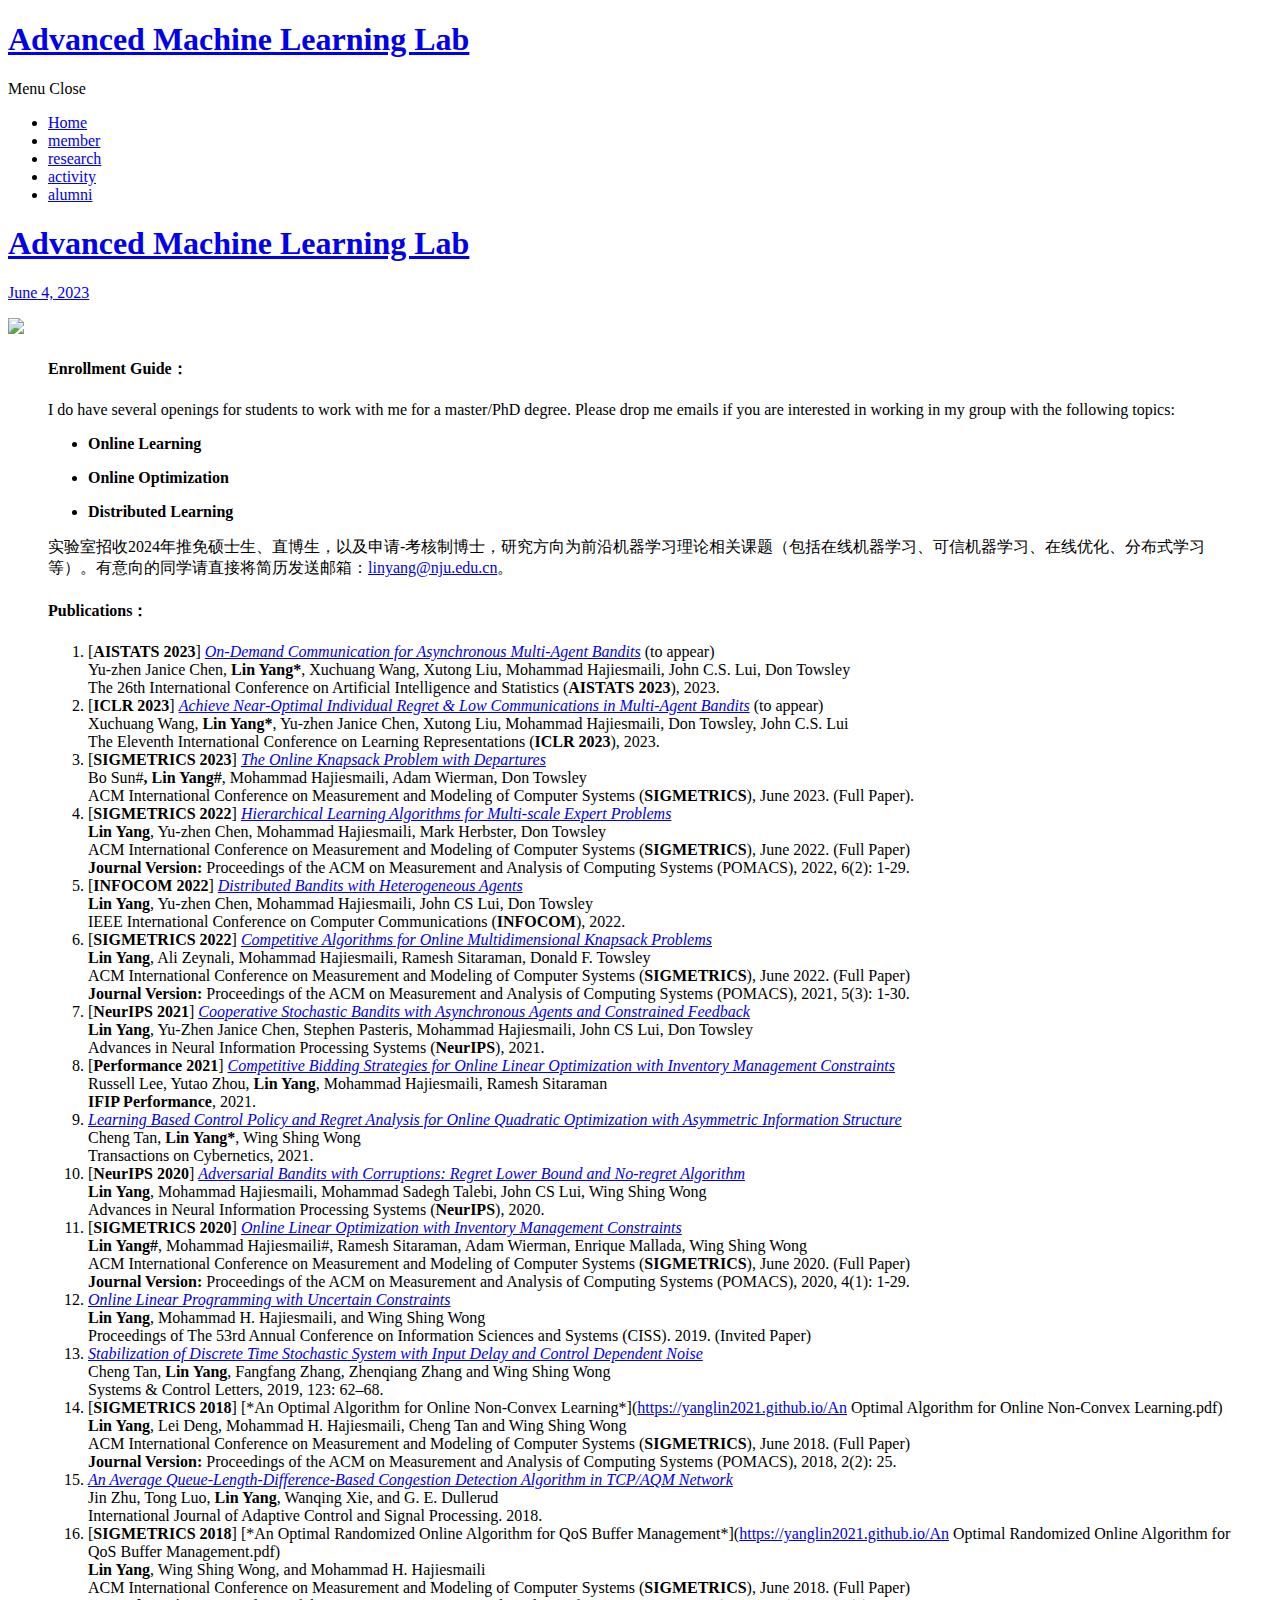
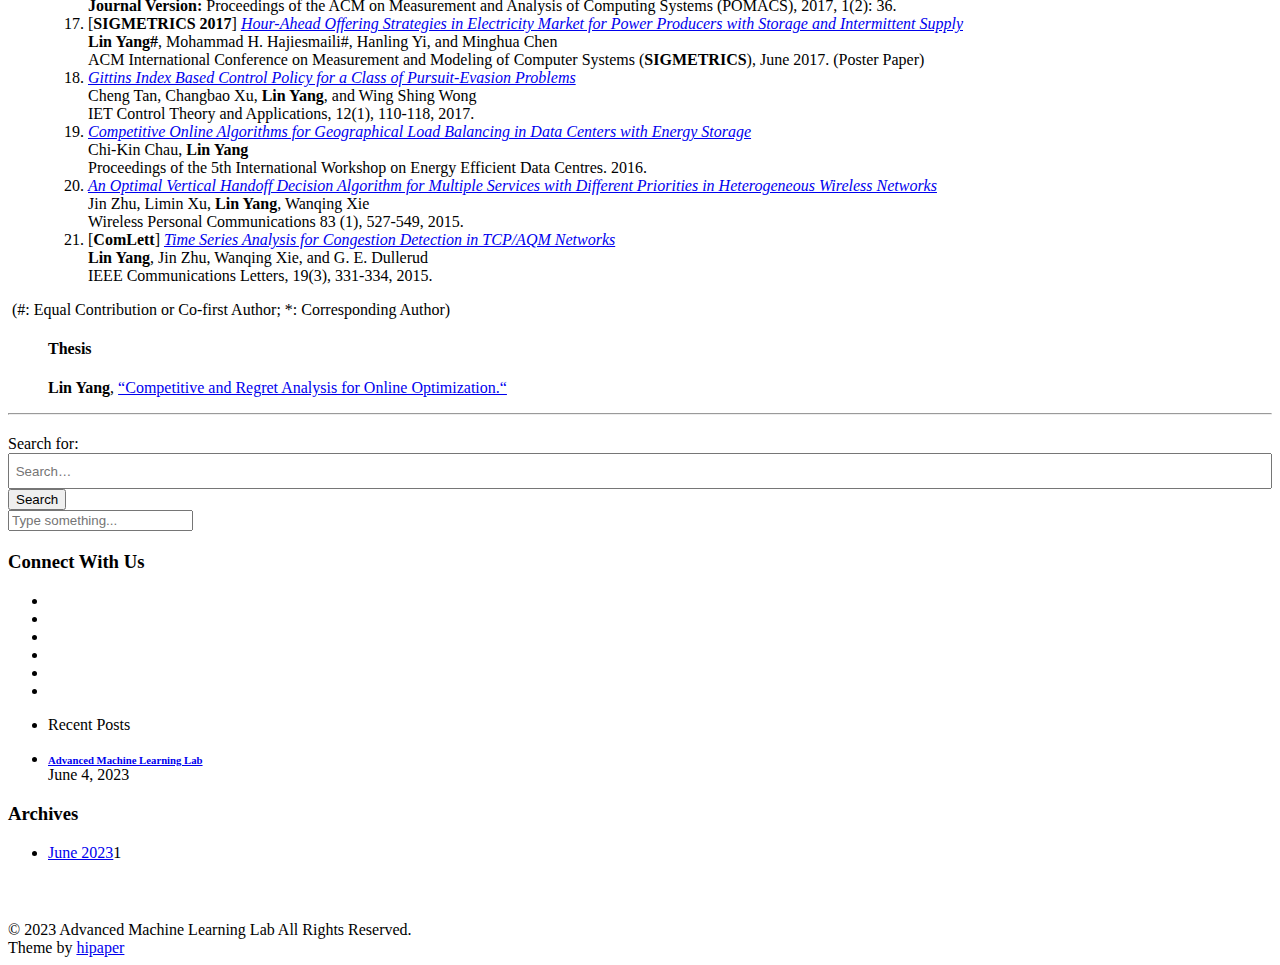
==== index.html @ 1d73099d "Site updated: 2023-06-04 21:35:38" ====
<!DOCTYPE html>
<html>
<head>
  <meta charset="utf-8">
  
  <title>Page 1 | Advanced Machine Learning Lab</title>
  <meta name="viewport" content="width=device-width, initial-scale=1, maximum-scale=1">
  
  
  
  
  <meta property="og:type" content="website">
<meta property="og:title" content="Advanced Machine Learning Lab">
<meta property="og:url" content="http://distributed-learning.github.io/index.html">
<meta property="og:site_name" content="Advanced Machine Learning Lab">
<meta property="og:locale">
<meta property="article:author" content="Lin Yang">
<meta name="twitter:card" content="summary">
  
    <link rel="alternate" href="/atom.xml" title="Advanced Machine Learning Lab" type="application/atom+xml">
  
  <link rel="icon" href="/css/images/favicon.ico">
  
    <link href="//fonts.googleapis.com/css?family=Source+Code+Pro" rel="stylesheet" type="text/css">
  
  <link href="https://fonts.googleapis.com/css?family=Open+Sans|Montserrat:700" rel="stylesheet" type="text/css">
  <link href="https://fonts.googleapis.com/css?family=Roboto:400,300,300italic,400italic" rel="stylesheet" type="text/css">
  <link href="//cdn.bootcss.com/font-awesome/4.6.3/css/font-awesome.min.css" rel="stylesheet">
  <style type="text/css">
    @font-face{font-family:futura-pt;src:url(https://use.typekit.net/af/9749f0/00000000000000000001008f/27/l?subset_id=2&fvd=n5) format("woff2");font-weight:500;font-style:normal;}
    @font-face{font-family:futura-pt;src:url(https://use.typekit.net/af/90cf9f/000000000000000000010091/27/l?subset_id=2&fvd=n7) format("woff2");font-weight:500;font-style:normal;}
    @font-face{font-family:futura-pt;src:url(https://use.typekit.net/af/8a5494/000000000000000000013365/27/l?subset_id=2&fvd=n4) format("woff2");font-weight:lighter;font-style:normal;}
    @font-face{font-family:futura-pt;src:url(https://use.typekit.net/af/d337d8/000000000000000000010095/27/l?subset_id=2&fvd=i4) format("woff2");font-weight:400;font-style:italic;}</style>
    
  <link rel="stylesheet" id="athemes-headings-fonts-css" href="//fonts.googleapis.com/css?family=Yanone+Kaffeesatz%3A200%2C300%2C400%2C700&amp;ver=4.6.1" type="text/css" media="all">

  <link rel="stylesheet" id="athemes-headings-fonts-css" href="//fonts.googleapis.com/css?family=Oswald%3A300%2C400%2C700&amp;ver=4.6.1" type="text/css" media="all">
  
<link rel="stylesheet" href="/css/style.css">


  
<script src="/js/jquery-3.1.1.min.js"></script>


  <!-- Bootstrap core CSS -->
  <link rel="stylesheet" href="/css/bootstrap.css" >
  <link rel="stylesheet" href="/css/fashion.css" >
  <link rel="stylesheet" href="/css/glyphs.css" >

<meta name="generator" content="Hexo 6.3.0"></head>



  <body>


  


<header id="allheader" class="site-header" role="banner" 
   >
  <div class="clearfix container">
      <div class="site-branding">

          <h1 class="site-title">
            
              <a href="/" title="Advanced Machine Learning Lab" rel="home"> Advanced Machine Learning Lab </a>
            
          </h1>
          
          
            
          <nav id="main-navigation" class="main-navigation" role="navigation">
            <a class="nav-open">Menu</a>
            <a class="nav-close">Close</a>

            <div class="clearfix sf-menu">
              <ul id="main-nav" class="menu sf-js-enabled sf-arrows"  style="touch-action: pan-y;">
                    
                      <li class="menu-item menu-item-type-custom menu-item-object-custom menu-item-home menu-item-1663" linktext="/"> <a class="" href="/">Home</a> </li>
                    
                      <li class="menu-item menu-item-type-custom menu-item-object-custom menu-item-home menu-item-1663" linktext="/member"> <a class="" href="/member">member</a> </li>
                    
                      <li class="menu-item menu-item-type-custom menu-item-object-custom menu-item-home menu-item-1663" linktext="/research"> <a class="" href="/research">research</a> </li>
                    
                      <li class="menu-item menu-item-type-custom menu-item-object-custom menu-item-home menu-item-1663" linktext="/activity"> <a class="" href="/activity">activity</a> </li>
                    
                      <li class="menu-item menu-item-type-custom menu-item-object-custom menu-item-home menu-item-1663" linktext="/alumni"> <a class="" href="/alumni">alumni</a> </li>
                    
              </ul>
            </div>
          </nav>

      </div>
  </div>
</header>


  <div id="container">
    <div id="wrap">
            
      <div id="content" class="outer">
        
          <section id="main">
  
    <article id="post-Advanced Machine Learning Lab"  class="article article-type-post" itemscope itemprop="blogPost" >
  <div id="articleInner" class="clearfix post-1016 post type-post status-publish format-standard has-post-thumbnail hentry category-template-2 category-uncategorized tag-codex tag-edge-case tag-featured-image tag-image tag-template">
    
    
      <header class="article-header">
        
  
    <h1 class="thumb" itemprop="name">
      <a class="article-title" href="/2023/06/04/Advanced%20Machine%20Learning%20Lab/">Advanced Machine Learning Lab</a>
    </h1>
  

      </header>
    
    <div class="article-meta">
      
	<a href="/2023/06/04/Advanced%20Machine%20Learning%20Lab/" class="article-date">
	  <time datetime="2023-06-04T12:45:52.000Z" itemprop="datePublished">June 4, 2023</time>
	</a>

       
      
    </div>
    <div class="article-entry" itemprop="articleBody">
      
        <p><img src="https://guodongsanjianke.oss-cn-beijing.aliyuncs.com/pictures2/a03de0cb71e8594adc5d33e628cb9e3.jpg"></p>
<blockquote>
<h4 id="Enrollment-Guide："><a href="#Enrollment-Guide：" class="headerlink" title="Enrollment Guide："></a>Enrollment Guide：</h4><p>I do have several openings for students to work with me for a master&#x2F;PhD degree. Please drop me emails if you are interested in working in my group with the following topics:</p>
<ul>
<li><p><strong>Online Learning</strong></p>
</li>
<li><p><strong>Online Optimization</strong></p>
</li>
<li><p><strong>Distributed Learning</strong></p>
</li>
</ul>
<p>实验室招收2024年推免硕士生、直博生，以及申请-考核制博士，研究方向为前沿机器学习理论相关课题（包括在线机器学习、可信机器学习、在线优化、分布式学习等）。有意向的同学请直接将简历发送邮箱：<a href="mailto:&#108;&#x69;&#110;&#x79;&#x61;&#110;&#x67;&#x40;&#110;&#106;&#x75;&#46;&#x65;&#100;&#117;&#x2e;&#x63;&#x6e;">&#108;&#x69;&#110;&#x79;&#x61;&#110;&#x67;&#x40;&#110;&#106;&#x75;&#46;&#x65;&#100;&#117;&#x2e;&#x63;&#x6e;</a>。</p>
</blockquote>
<h4 id=""><a href="#" class="headerlink" title=""></a></h4><blockquote>
<h4 id="Publications："><a href="#Publications：" class="headerlink" title="Publications："></a>Publications：</h4><ol>
<li>[<strong>AISTATS 2023</strong>] <a target="_blank" rel="noopener" href="https://proceedings.mlr.press/v206/chen23c/chen23c.pdf"><em>On-Demand Communication for Asynchronous Multi-Agent Bandits</em></a> (to appear)<br>Yu-zhen Janice Chen, <strong>Lin Yang*</strong>, Xuchuang Wang, Xutong Liu, Mohammad Hajiesmaili, John C.S. Lui, Don Towsley<br>The 26th International Conference on Artificial Intelligence and Statistics (<strong>AISTATS 2023</strong>), 2023.</li>
<li>[<strong>ICLR 2023</strong>] <a target="_blank" rel="noopener" href="https://openreview.net/pdf?id=QTXKTXJKIh"><em>Achieve Near-Optimal Individual Regret &amp; Low Communications in Multi-Agent Bandits</em></a> (to appear)<br>Xuchuang Wang, <strong>Lin Yang*</strong>, Yu-zhen Janice Chen, Xutong Liu, Mohammad Hajiesmaili, Don Towsley, John C.S. Lui<br>The Eleventh International Conference on Learning Representations (<strong>ICLR 2023</strong>), 2023.</li>
<li>[<strong>SIGMETRICS 2023</strong>] <a target="_blank" rel="noopener" href="https://dl.acm.org/doi/pdf/10.1145/3570618?casa_token=fOpaMZawT9gAAAAA:9pGnQOnHuiFKEFaNNN65UBbE4hZbReGJUy8xFMQ4E7Xh5pAcO3P4fNnywtbIkd8KehJgEHeIV8C5"><em>The Online Knapsack Problem with Departures</em></a><br>Bo Sun#<strong>, Lin Yang#</strong>, Mohammad Hajiesmaili, Adam Wierman, Don Towsley<br>ACM International Conference on Measurement and Modeling of Computer Systems (<strong>SIGMETRICS</strong>), June 2023. (Full Paper).</li>
<li>[<strong>SIGMETRICS 2022</strong>] <a target="_blank" rel="noopener" href="https://yanglin2021.github.io/2022Sigmetrics_expert.pdf"><em>Hierarchical Learning Algorithms for Multi-scale Expert Problems</em></a><br><strong>Lin Yang</strong>, Yu-zhen Chen, Mohammad Hajiesmaili, Mark Herbster, Don Towsley<br>ACM International Conference on Measurement and Modeling of Computer Systems (<strong>SIGMETRICS</strong>), June 2022. (Full Paper)<br><strong>Journal Version:</strong> Proceedings of the ACM on Measurement and Analysis of Computing Systems (POMACS), 2022, 6(2): 1-29.</li>
<li>[<strong>INFOCOM 2022</strong>] <a target="_blank" rel="noopener" href="https://yanglin2021.github.io/2022Infocom.pdf"><em>Distributed Bandits with Heterogeneous Agents</em></a><br><strong>Lin Yang</strong>, Yu-zhen Chen, Mohammad Hajiesmaili, John CS Lui, Don Towsley<br>IEEE International Conference on Computer Communications (<strong>INFOCOM</strong>), 2022.</li>
<li>[<strong>SIGMETRICS 2022</strong>] <a target="_blank" rel="noopener" href="https://yanglin2021.github.io/Sigmetrics_2022_OnlineKnapsack.pdf"><em>Competitive Algorithms for Online Multidimensional Knapsack Problems</em></a><br><strong>Lin Yang</strong>, Ali Zeynali, Mohammad Hajiesmaili, Ramesh Sitaraman, Donald F. Towsley<br>ACM International Conference on Measurement and Modeling of Computer Systems (<strong>SIGMETRICS</strong>), June 2022. (Full Paper)<br><strong>Journal Version:</strong> Proceedings of the ACM on Measurement and Analysis of Computing Systems (POMACS), 2021, 5(3): 1-30.</li>
<li>[<strong>NeurIPS 2021</strong>] <a target="_blank" rel="noopener" href="https://yanglin2021.github.io/NIPS2021.pdf"><em>Cooperative Stochastic Bandits with Asynchronous Agents and Constrained Feedback</em></a><br><strong>Lin Yang</strong>, Yu-Zhen Janice Chen, Stephen Pasteris, Mohammad Hajiesmaili, John CS Lui, Don Towsley<br>Advances in Neural Information Processing Systems (<strong>NeurIPS</strong>), 2021.</li>
<li>[<strong>Performance 2021</strong>] <a target="_blank" rel="noopener" href="https://dl.acm.org/doi/pdf/10.1145/3529113.3529115?casa_token=Oysm9sQxxMYAAAAA:6qhLbfSXV3ivlafMer0na7rwL1X-ETlkTm_hYr5y1f8ql8lIx_ImMPetUt8cjdqxR0ceBiKeWrie"><em>Competitive Bidding Strategies for Online Linear Optimization with Inventory Management Constraints</em></a><br>Russell Lee, Yutao Zhou, <strong>Lin Yang</strong>, Mohammad Hajiesmaili, Ramesh Sitaraman<br><strong>IFIP Performance</strong>, 2021.</li>
<li><a target="_blank" rel="noopener" href="https://yanglin2021.github.io/Cybernetics.pdf"><em>Learning Based Control Policy and Regret Analysis for Online Quadratic Optimization with Asymmetric Information Structure</em></a><br>Cheng Tan, <strong>Lin Yang*</strong>, Wing Shing Wong<br>Transactions on Cybernetics, 2021.</li>
<li>[<strong>NeurIPS 2020</strong>] <a target="_blank" rel="noopener" href="https://yanglin2021.github.io/paper_final.pdf"><em>Adversarial Bandits with Corruptions: Regret Lower Bound and No-regret Algorithm</em></a><br><strong>Lin Yang</strong>, Mohammad Hajiesmaili, Mohammad Sadegh Talebi, John CS Lui, Wing Shing Wong<br>Advances in Neural Information Processing Systems (<strong>NeurIPS</strong>), 2020.</li>
<li>[<strong>SIGMETRICS 2020</strong>] <a target="_blank" rel="noopener" href="https://yanglin2021.github.io/SIGMETRICS2020.pdf"><em>Online Linear Optimization with Inventory Management Constraints</em></a><br><strong>Lin Yang#</strong>, Mohammad Hajiesmaili#, Ramesh Sitaraman, Adam Wierman, Enrique Mallada, Wing Shing Wong<br>ACM International Conference on Measurement and Modeling of Computer Systems (<strong>SIGMETRICS</strong>), June 2020. (Full Paper)<br><strong>Journal Version:</strong> Proceedings of the ACM on Measurement and Analysis of Computing Systems (POMACS), 2020, 4(1): 1-29.</li>
<li><a target="_blank" rel="noopener" href="https://yanglin2021.github.io/CISS2019.pdf"><em>Online Linear Programming with Uncertain Constraints</em></a><br><strong>Lin Yang</strong>, Mohammad H. Hajiesmaili, and Wing Shing Wong<br>Proceedings of The 53rd Annual Conference on Information Sciences and Systems (CISS). 2019. (Invited Paper)</li>
<li><a target="_blank" rel="noopener" href="https://yanglin2021.github.io/ControlLetter.pdf"><em>Stabilization of Discrete Time Stochastic System with Input Delay and Control Dependent Noise</em> </a><br>Cheng Tan, <strong>Lin Yang</strong>, Fangfang Zhang, Zhenqiang Zhang and Wing Shing Wong<br>Systems &amp; Control Letters, 2019, 123: 62–68.</li>
<li>[<strong>SIGMETRICS 2018</strong>] [*An Optimal Algorithm for Online Non-Convex Learning*](<a target="_blank" rel="noopener" href="https://yanglin2021.github.io/An">https://yanglin2021.github.io/An</a> Optimal Algorithm for Online Non-Convex Learning.pdf)<br><strong>Lin Yang</strong>, Lei Deng, Mohammad H. Hajiesmaili, Cheng Tan and Wing Shing Wong<br>ACM International Conference on Measurement and Modeling of Computer Systems (<strong>SIGMETRICS</strong>), June 2018. (Full Paper)<br><strong>Journal Version:</strong> Proceedings of the ACM on Measurement and Analysis of Computing Systems (POMACS), 2018, 2(2): 25.</li>
<li><a target="_blank" rel="noopener" href="https://onlinelibrary.wiley.com/doi/abs/10.1002/acs.2863"><em>An Average Queue-Length-Difference-Based Congestion Detection Algorithm in TCP&#x2F;AQM Network</em></a><br>Jin Zhu, Tong Luo, <strong>Lin Yang</strong>, Wanqing Xie, and G. E. Dullerud<br>International Journal of Adaptive Control and Signal Processing. 2018.</li>
<li>[<strong>SIGMETRICS 2018</strong>] [*An Optimal Randomized Online Algorithm for QoS Buffer Management*](<a target="_blank" rel="noopener" href="https://yanglin2021.github.io/An">https://yanglin2021.github.io/An</a> Optimal Randomized Online Algorithm for QoS Buffer Management.pdf)<br><strong>Lin Yang</strong>, Wing Shing Wong, and Mohammad H. Hajiesmaili<br>ACM International Conference on Measurement and Modeling of Computer Systems (<strong>SIGMETRICS</strong>), June 2018. (Full Paper)<br><strong>Journal Version:</strong> Proceedings of the ACM on Measurement and Analysis of Computing Systems (POMACS), 2017, 1(2): 36.</li>
<li>[<strong>SIGMETRICS 2017</strong>] <a target="_blank" rel="noopener" href="https://yanglin2021.github.io/SIGMETRICS2017.pdf"><em>Hour-Ahead Offering Strategies in Electricity Market for Power Producers with Storage and Intermittent Supply</em></a><br><strong>Lin Yang#</strong>, Mohammad H. Hajiesmaili#, Hanling Yi, and Minghua Chen<br>ACM International Conference on Measurement and Modeling of Computer Systems (<strong>SIGMETRICS</strong>), June 2017. (Poster Paper)</li>
<li><a target="_blank" rel="noopener" href="https://ietresearch.onlinelibrary.wiley.com/doi/pdf/10.1049/iet-cta.2017.0398"><em>Gittins Index Based Control Policy for a Class of Pursuit-Evasion Problems</em></a><br>Cheng Tan, Changbao Xu, <strong>Lin Yang</strong>, and Wing Shing Wong<br>IET Control Theory and Applications, 12(1), 110-118, 2017.</li>
<li><a target="_blank" rel="noopener" href="https://yanglin2021.github.io/ECDC2016.pdf"><em>Competitive Online Algorithms for Geographical Load Balancing in Data Centers with Energy Storage</em></a><br>Chi-Kin Chau, <strong>Lin Yang</strong><br>Proceedings of the 5th International Workshop on Energy Efficient Data Centres. 2016.</li>
<li><a target="_blank" rel="noopener" href="https://web.s.ebscohost.com/ehost/pdfviewer/pdfviewer?vid=0&sid=e7a8c6dd-491d-4696-97ce-8032897d17e3@redis"><em>An Optimal Vertical Handoff Decision Algorithm for Multiple Services with Different Priorities in Heterogeneous Wireless Networks</em></a><br>Jin Zhu, Limin Xu, <strong>Lin Yang</strong>, Wanqing Xie<br>Wireless Personal Communications 83 (1), 527-549, 2015.</li>
<li>[<strong>ComLett</strong>] <a target="_blank" rel="noopener" href="https://yanglin2021.github.io/CL.pdf"><em>Time Series Analysis for Congestion Detection in TCP&#x2F;AQM Networks</em></a><br><strong>Lin Yang</strong>, Jin Zhu, Wanqing Xie, and G. E. Dullerud<br>IEEE Communications Letters, 19(3), 331-334, 2015.</li>
</ol>
</blockquote>
<p>​     (#: Equal Contribution or Co-first Author; *: Corresponding Author)  </p>
<blockquote>
<h4 id="Thesis"><a href="#Thesis" class="headerlink" title="Thesis"></a>Thesis</h4><p><strong>Lin Yang</strong>, <a target="_blank" rel="noopener" href="https://yanglin2021.github.io/thesis.pdf">“Competitive and Regret Analysis for Online Optimization.“</a> </p>
</blockquote>

      
    </div>
    <footer class="entry-meta entry-footer">
      
      
      
    </footer>
    <hr class="entry-footer-hr">
  </div>
  
</article>

<!-- Table of Contents -->

  


</section>
          <aside id="sidebar">
  
    <div style="margin: 20px 0;">
	<div id="search-form-wrap">

    <form class="search-form">
        <label style="width: 72%;">
            <span class="screen-reader-text">Search for:</span>
            <input type="search" class="search-field" style="height: 36px; width: 100%;" placeholder=" Search…" value="" name="s" title="Search for:">
        </label>
        <input type="submit" class="search-form-submit" value="Search">
    </form>
    <div class="ins-search">
    <div class="ins-search-mask"></div>
    <div class="ins-search-container">
        <div class="ins-input-wrapper">
            <input type="text" class="ins-search-input" placeholder="Type something..."/>
            <span class="ins-close ins-selectable"><i class="fa fa-times-circle"></i></span>
        </div>
        <div class="ins-section-wrapper">
            <div class="ins-section-container"></div>
        </div>
    </div>
</div>
<script>
(function (window) {
    var INSIGHT_CONFIG = {
        TRANSLATION: {
            POSTS: 'Posts',
            PAGES: 'Pages',
            CATEGORIES: 'Categories',
            TAGS: 'Tags',
            UNTITLED: '(Untitled)',
        },
        ROOT_URL: '/',
        CONTENT_URL: '/content.json',
    };
    window.INSIGHT_CONFIG = INSIGHT_CONFIG;
})(window);
</script>

<script src="/js/insight.js"></script>


</div>
</div>
  
    
  <div class="widget-wrap">
    <h3 class="widget-title">Connect With Us</h3>
    <div class="widget widget_athemes_social_icons">

    	<ul class="clearfix widget-social-icons">   
    	
   			<li><a target="_blank" rel="noopener" href="https://github.com/iTimeTraveler" title="Github"><i class="fa fa-github" aria-hidden="true"></i></a></li> 

   		
   			<li><a href="" title="Weibo"><i class="fa fa-weibo" aria-hidden="true"></i></a></li> 

   		
   			<li><a href="" title="Twitter"><i class="fa fa-twitter" aria-hidden="true"></i></a></li> 

   		
   			<li><a href="" title="Facebook"><i class="fa fa-facebook" aria-hidden="true"></i></a></li> 

   		
   			<li><a href="" title="Google-plus"><i class="fa fa-google-plus" aria-hidden="true"></i></a></li> 

   		
   			<li><a href="" title="Instagram"><i class="fa fa-instagram" aria-hidden="true"></i></a></li> 

   		
   		</ul>


   		<!--
   		<ul class="clearfix widget-social-icons">   		
   		<li class="widget-si-twitter"><a target="_blank" rel="noopener" href="http://twitter.com" title="Twitter"><i class="ico-twitter"></i></a></li> 
		<li class="widget-si-facebook"><a target="_blank" rel="noopener" href="http://facebook.com" title="Facebook"><i class="ico-facebook"></i></a></li>
			<li class="widget-si-gplus"><a target="_blank" rel="noopener" href="http://plus.google.com" title="Google+"><i class="ico-gplus"></i></a></li>
			<li class="widget-si-pinterest"><a target="_blank" rel="noopener" href="http://pinterest.com" title="Pinterest"><i class="ico-pinterest"></i></a></li>
			<li class="widget-si-flickr"><a target="_blank" rel="noopener" href="http://flickr.com" title="Flickr"><i class="ico-flickr"></i></a></li>
			<li class="widget-si-instagram"><a target="_blank" rel="noopener" href="http://instagram.com" title="Instagram"><i class="ico-instagram"></i></a></li>
		</ul> -->

    </div>
  </div>


  
    
  <div class="widget_athemes_tabs">
    <ul id="widget-tab" class="clearfix widget-tab-nav">
      <li class="active"><a>Recent Posts</a></li>
    </ul>
    <div class="widget">
      <ul>
        
          <li class="clearfix">

            
              <div class="widget-entry-summary" style="margin: 0;">
            

              <h6 style="margin: 0;"><a href="/2023/06/04/Advanced%20Machine%20Learning%20Lab/">Advanced Machine Learning Lab</a></h6>
              <span>June 4, 2023</span>
            </div>

          </li>
        
      </ul>
    </div>
  </div>

  
    

  
    

  
    
  
    
  <div class="widget-wrap">
    <h3 class="widget-title">Archives</h3>

    <div class="widget">
      <ul class="archive-list"><li class="archive-list-item"><a class="archive-list-link" href="/archives/2023/06/">June 2023</a><span class="archive-list-count">1</span></li></ul>
    </div>
  </div>


  
</aside>
        
      </div>

    </div>
    <!-- <nav id="mobile-nav">
  
    <a href="/" class="mobile-nav-link">Home</a>
  
    <a href="/member" class="mobile-nav-link">Member</a>
  
    <a href="/research" class="mobile-nav-link">Research</a>
  
    <a href="/activity" class="mobile-nav-link">Activity</a>
  
    <a href="/alumni" class="mobile-nav-link">Alumni</a>
  
</nav> -->
    <footer id="footer" class="site-footer">
  

  <div class="clearfix container">
      <div class="site-info">
	      &copy; 2023 Advanced Machine Learning Lab All Rights Reserved.
        
      </div>
      <div class="site-credit">
        Theme by <a href="https://github.com/iTimeTraveler/hexo-theme-hipaper" target="_blank">hipaper</a>
      </div>
  </div>
</footer>


<!-- min height -->

<script>
    var wrapdiv = document.getElementById("wrap");
    var contentdiv = document.getElementById("content");

    wrapdiv.style.minHeight = document.body.offsetHeight - document.getElementById("allheader").offsetHeight - document.getElementById("footer").offsetHeight + "px";
    contentdiv.style.minHeight = document.body.offsetHeight - document.getElementById("allheader").offsetHeight - document.getElementById("footer").offsetHeight + "px";


    <!-- headerblur min height -->
    
    
</script>
    
<div style="display: none;">
  <script src="https://s11.cnzz.com/z_stat.php?id=1260716016&web_id=1260716016" language="JavaScript"></script>
</div>

<!-- mathjax config similar to math.stackexchange -->

<script type="text/x-mathjax-config">
  MathJax.Hub.Config({
    tex2jax: {
      inlineMath: [ ['$','$'], ["\\(","\\)"] ],
      processEscapes: true
    }
  });
</script>

<script type="text/x-mathjax-config">
    MathJax.Hub.Config({
      tex2jax: {
        skipTags: ['script', 'noscript', 'style', 'textarea', 'pre', 'code']
      }
    });
</script>

<script type="text/x-mathjax-config">
    MathJax.Hub.Queue(function() {
        var all = MathJax.Hub.getAllJax(), i;
        for(i=0; i < all.length; i += 1) {
            all[i].SourceElement().parentNode.className += ' has-jax';
        }
    });
</script>

<script type="text/javascript" src="https://cdn.mathjax.org/mathjax/latest/MathJax.js?config=TeX-AMS-MML_HTMLorMML">
</script>


  
<link rel="stylesheet" href="/fancybox/jquery.fancybox.css">

  
<script src="/fancybox/jquery.fancybox.pack.js"></script>




<script src="/js/script.js"></script>


<script src="/js/bootstrap.js"></script>


<script src="/js/main.js"></script>








  <div style="display: none;">
    <script src="https://s95.cnzz.com/z_stat.php?id=1260716016&web_id=1260716016" language="JavaScript"></script>
  </div>








  </div>

  <a id="rocket" href="#top" class=""></a>
  <script type="text/javascript" src="/js/totop.js" async=""></script>
</body>
</html>
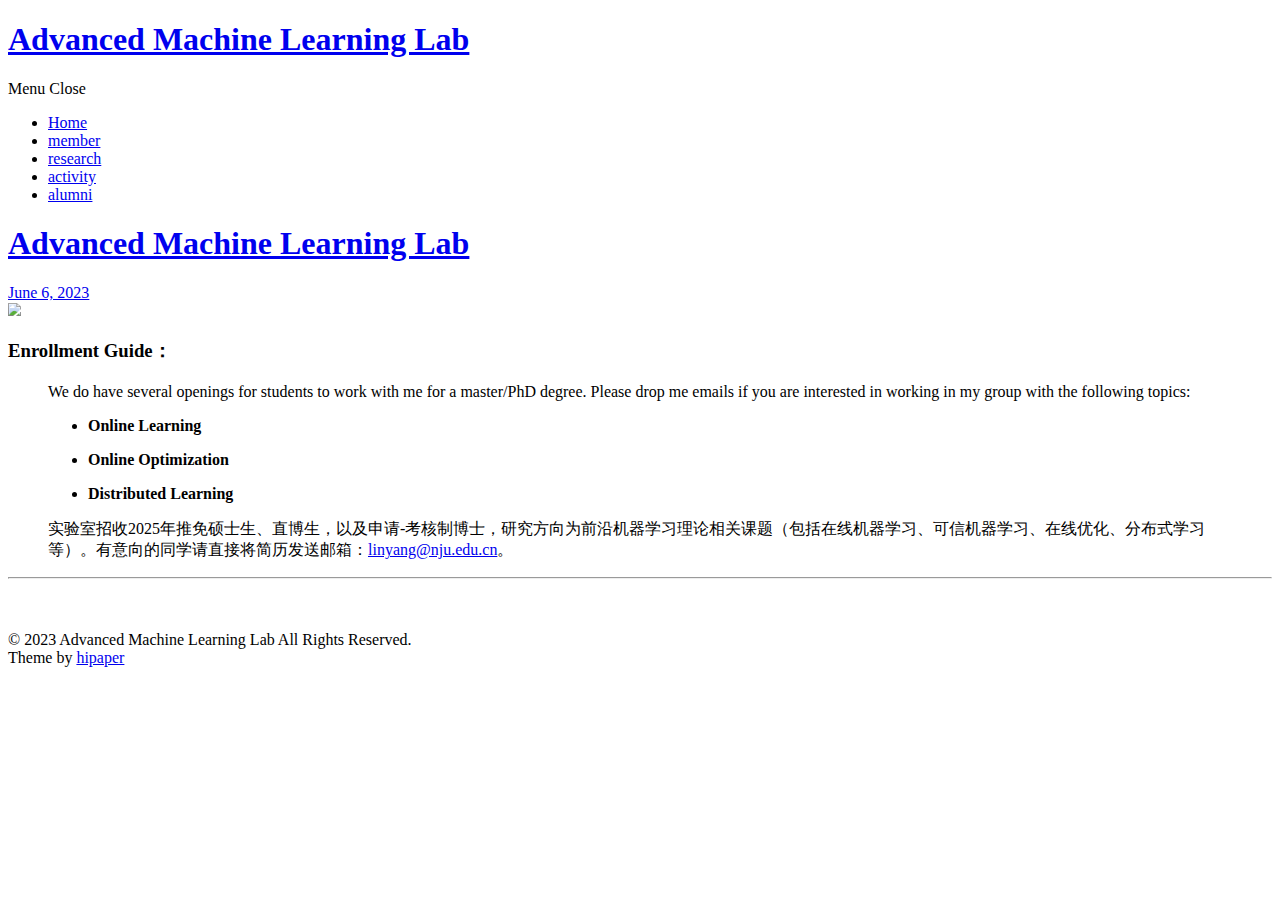
==== commit 27da10e2: "Update index.html" ====
--- a/index.html
+++ b/index.html
@@ -11,17 +11,15 @@
   
   <meta property="og:type" content="website">
 <meta property="og:title" content="Advanced Machine Learning Lab">
-<meta property="og:url" content="http://distributed-learning.github.io/index.html">
+<meta property="og:url" content="http://example.com/">
 <meta property="og:site_name" content="Advanced Machine Learning Lab">
-<meta property="og:locale">
+<meta property="og:locale" content="en_US">
 <meta property="article:author" content="Lin Yang">
 <meta name="twitter:card" content="summary">
   
     <link rel="alternate" href="/atom.xml" title="Advanced Machine Learning Lab" type="application/atom+xml">
   
   <link rel="icon" href="/css/images/favicon.ico">
-  
-    <link href="//fonts.googleapis.com/css?family=Source+Code+Pro" rel="stylesheet" type="text/css">
   
   <link href="https://fonts.googleapis.com/css?family=Open+Sans|Montserrat:700" rel="stylesheet" type="text/css">
   <link href="https://fonts.googleapis.com/css?family=Roboto:400,300,300italic,400italic" rel="stylesheet" type="text/css">
@@ -112,7 +110,7 @@
         
   
     <h1 class="thumb" itemprop="name">
-      <a class="article-title" href="/2023/06/04/Advanced%20Machine%20Learning%20Lab/">Advanced Machine Learning Lab</a>
+      <a class="article-title" href="/2023/06/06/Advanced%20Machine%20Learning%20Lab/">Advanced Machine Learning Lab</a>
     </h1>
   
 
@@ -120,8 +118,8 @@
     
     <div class="article-meta">
       
-	<a href="/2023/06/04/Advanced%20Machine%20Learning%20Lab/" class="article-date">
-	  <time datetime="2023-06-04T12:45:52.000Z" itemprop="datePublished">June 4, 2023</time>
+	<a href="/2023/06/06/Advanced%20Machine%20Learning%20Lab/" class="article-date">
+	  <time datetime="2023-06-06T00:41:02.416Z" itemprop="datePublished">June 6, 2023</time>
 	</a>
 
        
@@ -129,9 +127,10 @@
     </div>
     <div class="article-entry" itemprop="articleBody">
       
-        <p><img src="https://guodongsanjianke.oss-cn-beijing.aliyuncs.com/pictures2/a03de0cb71e8594adc5d33e628cb9e3.jpg"></p>
-<blockquote>
-<h4 id="Enrollment-Guide："><a href="#Enrollment-Guide：" class="headerlink" title="Enrollment Guide："></a>Enrollment Guide：</h4><p>I do have several openings for students to work with me for a master&#x2F;PhD degree. Please drop me emails if you are interested in working in my group with the following topics:</p>
+        <img src="https://guodongsanjianke.oss-cn-beijing.aliyuncs.com/pictures2/20230605162644.png" style="zoom:80%;" />
+
+<h3 id="Enrollment-Guide："><a href="#Enrollment-Guide：" class="headerlink" title="Enrollment Guide："></a>Enrollment Guide：</h3><blockquote>
+<p>We do have several openings for students to work with me for a master&#x2F;PhD degree. Please drop me emails if you are interested in working in my group with the following topics:</p>
 <ul>
 <li><p><strong>Online Learning</strong></p>
 </li>
@@ -140,36 +139,7 @@
 <li><p><strong>Distributed Learning</strong></p>
 </li>
 </ul>
-<p>实验室招收2024年推免硕士生、直博生，以及申请-考核制博士，研究方向为前沿机器学习理论相关课题（包括在线机器学习、可信机器学习、在线优化、分布式学习等）。有意向的同学请直接将简历发送邮箱：<a href="mailto:&#108;&#x69;&#110;&#x79;&#x61;&#110;&#x67;&#x40;&#110;&#106;&#x75;&#46;&#x65;&#100;&#117;&#x2e;&#x63;&#x6e;">&#108;&#x69;&#110;&#x79;&#x61;&#110;&#x67;&#x40;&#110;&#106;&#x75;&#46;&#x65;&#100;&#117;&#x2e;&#x63;&#x6e;</a>。</p>
-</blockquote>
-<h4 id=""><a href="#" class="headerlink" title=""></a></h4><blockquote>
-<h4 id="Publications："><a href="#Publications：" class="headerlink" title="Publications："></a>Publications：</h4><ol>
-<li>[<strong>AISTATS 2023</strong>] <a target="_blank" rel="noopener" href="https://proceedings.mlr.press/v206/chen23c/chen23c.pdf"><em>On-Demand Communication for Asynchronous Multi-Agent Bandits</em></a> (to appear)<br>Yu-zhen Janice Chen, <strong>Lin Yang*</strong>, Xuchuang Wang, Xutong Liu, Mohammad Hajiesmaili, John C.S. Lui, Don Towsley<br>The 26th International Conference on Artificial Intelligence and Statistics (<strong>AISTATS 2023</strong>), 2023.</li>
-<li>[<strong>ICLR 2023</strong>] <a target="_blank" rel="noopener" href="https://openreview.net/pdf?id=QTXKTXJKIh"><em>Achieve Near-Optimal Individual Regret &amp; Low Communications in Multi-Agent Bandits</em></a> (to appear)<br>Xuchuang Wang, <strong>Lin Yang*</strong>, Yu-zhen Janice Chen, Xutong Liu, Mohammad Hajiesmaili, Don Towsley, John C.S. Lui<br>The Eleventh International Conference on Learning Representations (<strong>ICLR 2023</strong>), 2023.</li>
-<li>[<strong>SIGMETRICS 2023</strong>] <a target="_blank" rel="noopener" href="https://dl.acm.org/doi/pdf/10.1145/3570618?casa_token=fOpaMZawT9gAAAAA:9pGnQOnHuiFKEFaNNN65UBbE4hZbReGJUy8xFMQ4E7Xh5pAcO3P4fNnywtbIkd8KehJgEHeIV8C5"><em>The Online Knapsack Problem with Departures</em></a><br>Bo Sun#<strong>, Lin Yang#</strong>, Mohammad Hajiesmaili, Adam Wierman, Don Towsley<br>ACM International Conference on Measurement and Modeling of Computer Systems (<strong>SIGMETRICS</strong>), June 2023. (Full Paper).</li>
-<li>[<strong>SIGMETRICS 2022</strong>] <a target="_blank" rel="noopener" href="https://yanglin2021.github.io/2022Sigmetrics_expert.pdf"><em>Hierarchical Learning Algorithms for Multi-scale Expert Problems</em></a><br><strong>Lin Yang</strong>, Yu-zhen Chen, Mohammad Hajiesmaili, Mark Herbster, Don Towsley<br>ACM International Conference on Measurement and Modeling of Computer Systems (<strong>SIGMETRICS</strong>), June 2022. (Full Paper)<br><strong>Journal Version:</strong> Proceedings of the ACM on Measurement and Analysis of Computing Systems (POMACS), 2022, 6(2): 1-29.</li>
-<li>[<strong>INFOCOM 2022</strong>] <a target="_blank" rel="noopener" href="https://yanglin2021.github.io/2022Infocom.pdf"><em>Distributed Bandits with Heterogeneous Agents</em></a><br><strong>Lin Yang</strong>, Yu-zhen Chen, Mohammad Hajiesmaili, John CS Lui, Don Towsley<br>IEEE International Conference on Computer Communications (<strong>INFOCOM</strong>), 2022.</li>
-<li>[<strong>SIGMETRICS 2022</strong>] <a target="_blank" rel="noopener" href="https://yanglin2021.github.io/Sigmetrics_2022_OnlineKnapsack.pdf"><em>Competitive Algorithms for Online Multidimensional Knapsack Problems</em></a><br><strong>Lin Yang</strong>, Ali Zeynali, Mohammad Hajiesmaili, Ramesh Sitaraman, Donald F. Towsley<br>ACM International Conference on Measurement and Modeling of Computer Systems (<strong>SIGMETRICS</strong>), June 2022. (Full Paper)<br><strong>Journal Version:</strong> Proceedings of the ACM on Measurement and Analysis of Computing Systems (POMACS), 2021, 5(3): 1-30.</li>
-<li>[<strong>NeurIPS 2021</strong>] <a target="_blank" rel="noopener" href="https://yanglin2021.github.io/NIPS2021.pdf"><em>Cooperative Stochastic Bandits with Asynchronous Agents and Constrained Feedback</em></a><br><strong>Lin Yang</strong>, Yu-Zhen Janice Chen, Stephen Pasteris, Mohammad Hajiesmaili, John CS Lui, Don Towsley<br>Advances in Neural Information Processing Systems (<strong>NeurIPS</strong>), 2021.</li>
-<li>[<strong>Performance 2021</strong>] <a target="_blank" rel="noopener" href="https://dl.acm.org/doi/pdf/10.1145/3529113.3529115?casa_token=Oysm9sQxxMYAAAAA:6qhLbfSXV3ivlafMer0na7rwL1X-ETlkTm_hYr5y1f8ql8lIx_ImMPetUt8cjdqxR0ceBiKeWrie"><em>Competitive Bidding Strategies for Online Linear Optimization with Inventory Management Constraints</em></a><br>Russell Lee, Yutao Zhou, <strong>Lin Yang</strong>, Mohammad Hajiesmaili, Ramesh Sitaraman<br><strong>IFIP Performance</strong>, 2021.</li>
-<li><a target="_blank" rel="noopener" href="https://yanglin2021.github.io/Cybernetics.pdf"><em>Learning Based Control Policy and Regret Analysis for Online Quadratic Optimization with Asymmetric Information Structure</em></a><br>Cheng Tan, <strong>Lin Yang*</strong>, Wing Shing Wong<br>Transactions on Cybernetics, 2021.</li>
-<li>[<strong>NeurIPS 2020</strong>] <a target="_blank" rel="noopener" href="https://yanglin2021.github.io/paper_final.pdf"><em>Adversarial Bandits with Corruptions: Regret Lower Bound and No-regret Algorithm</em></a><br><strong>Lin Yang</strong>, Mohammad Hajiesmaili, Mohammad Sadegh Talebi, John CS Lui, Wing Shing Wong<br>Advances in Neural Information Processing Systems (<strong>NeurIPS</strong>), 2020.</li>
-<li>[<strong>SIGMETRICS 2020</strong>] <a target="_blank" rel="noopener" href="https://yanglin2021.github.io/SIGMETRICS2020.pdf"><em>Online Linear Optimization with Inventory Management Constraints</em></a><br><strong>Lin Yang#</strong>, Mohammad Hajiesmaili#, Ramesh Sitaraman, Adam Wierman, Enrique Mallada, Wing Shing Wong<br>ACM International Conference on Measurement and Modeling of Computer Systems (<strong>SIGMETRICS</strong>), June 2020. (Full Paper)<br><strong>Journal Version:</strong> Proceedings of the ACM on Measurement and Analysis of Computing Systems (POMACS), 2020, 4(1): 1-29.</li>
-<li><a target="_blank" rel="noopener" href="https://yanglin2021.github.io/CISS2019.pdf"><em>Online Linear Programming with Uncertain Constraints</em></a><br><strong>Lin Yang</strong>, Mohammad H. Hajiesmaili, and Wing Shing Wong<br>Proceedings of The 53rd Annual Conference on Information Sciences and Systems (CISS). 2019. (Invited Paper)</li>
-<li><a target="_blank" rel="noopener" href="https://yanglin2021.github.io/ControlLetter.pdf"><em>Stabilization of Discrete Time Stochastic System with Input Delay and Control Dependent Noise</em> </a><br>Cheng Tan, <strong>Lin Yang</strong>, Fangfang Zhang, Zhenqiang Zhang and Wing Shing Wong<br>Systems &amp; Control Letters, 2019, 123: 62–68.</li>
-<li>[<strong>SIGMETRICS 2018</strong>] [*An Optimal Algorithm for Online Non-Convex Learning*](<a target="_blank" rel="noopener" href="https://yanglin2021.github.io/An">https://yanglin2021.github.io/An</a> Optimal Algorithm for Online Non-Convex Learning.pdf)<br><strong>Lin Yang</strong>, Lei Deng, Mohammad H. Hajiesmaili, Cheng Tan and Wing Shing Wong<br>ACM International Conference on Measurement and Modeling of Computer Systems (<strong>SIGMETRICS</strong>), June 2018. (Full Paper)<br><strong>Journal Version:</strong> Proceedings of the ACM on Measurement and Analysis of Computing Systems (POMACS), 2018, 2(2): 25.</li>
-<li><a target="_blank" rel="noopener" href="https://onlinelibrary.wiley.com/doi/abs/10.1002/acs.2863"><em>An Average Queue-Length-Difference-Based Congestion Detection Algorithm in TCP&#x2F;AQM Network</em></a><br>Jin Zhu, Tong Luo, <strong>Lin Yang</strong>, Wanqing Xie, and G. E. Dullerud<br>International Journal of Adaptive Control and Signal Processing. 2018.</li>
-<li>[<strong>SIGMETRICS 2018</strong>] [*An Optimal Randomized Online Algorithm for QoS Buffer Management*](<a target="_blank" rel="noopener" href="https://yanglin2021.github.io/An">https://yanglin2021.github.io/An</a> Optimal Randomized Online Algorithm for QoS Buffer Management.pdf)<br><strong>Lin Yang</strong>, Wing Shing Wong, and Mohammad H. Hajiesmaili<br>ACM International Conference on Measurement and Modeling of Computer Systems (<strong>SIGMETRICS</strong>), June 2018. (Full Paper)<br><strong>Journal Version:</strong> Proceedings of the ACM on Measurement and Analysis of Computing Systems (POMACS), 2017, 1(2): 36.</li>
-<li>[<strong>SIGMETRICS 2017</strong>] <a target="_blank" rel="noopener" href="https://yanglin2021.github.io/SIGMETRICS2017.pdf"><em>Hour-Ahead Offering Strategies in Electricity Market for Power Producers with Storage and Intermittent Supply</em></a><br><strong>Lin Yang#</strong>, Mohammad H. Hajiesmaili#, Hanling Yi, and Minghua Chen<br>ACM International Conference on Measurement and Modeling of Computer Systems (<strong>SIGMETRICS</strong>), June 2017. (Poster Paper)</li>
-<li><a target="_blank" rel="noopener" href="https://ietresearch.onlinelibrary.wiley.com/doi/pdf/10.1049/iet-cta.2017.0398"><em>Gittins Index Based Control Policy for a Class of Pursuit-Evasion Problems</em></a><br>Cheng Tan, Changbao Xu, <strong>Lin Yang</strong>, and Wing Shing Wong<br>IET Control Theory and Applications, 12(1), 110-118, 2017.</li>
-<li><a target="_blank" rel="noopener" href="https://yanglin2021.github.io/ECDC2016.pdf"><em>Competitive Online Algorithms for Geographical Load Balancing in Data Centers with Energy Storage</em></a><br>Chi-Kin Chau, <strong>Lin Yang</strong><br>Proceedings of the 5th International Workshop on Energy Efficient Data Centres. 2016.</li>
-<li><a target="_blank" rel="noopener" href="https://web.s.ebscohost.com/ehost/pdfviewer/pdfviewer?vid=0&sid=e7a8c6dd-491d-4696-97ce-8032897d17e3@redis"><em>An Optimal Vertical Handoff Decision Algorithm for Multiple Services with Different Priorities in Heterogeneous Wireless Networks</em></a><br>Jin Zhu, Limin Xu, <strong>Lin Yang</strong>, Wanqing Xie<br>Wireless Personal Communications 83 (1), 527-549, 2015.</li>
-<li>[<strong>ComLett</strong>] <a target="_blank" rel="noopener" href="https://yanglin2021.github.io/CL.pdf"><em>Time Series Analysis for Congestion Detection in TCP&#x2F;AQM Networks</em></a><br><strong>Lin Yang</strong>, Jin Zhu, Wanqing Xie, and G. E. Dullerud<br>IEEE Communications Letters, 19(3), 331-334, 2015.</li>
-</ol>
-</blockquote>
-<p>​     (#: Equal Contribution or Co-first Author; *: Corresponding Author)  </p>
-<blockquote>
-<h4 id="Thesis"><a href="#Thesis" class="headerlink" title="Thesis"></a>Thesis</h4><p><strong>Lin Yang</strong>, <a target="_blank" rel="noopener" href="https://yanglin2021.github.io/thesis.pdf">“Competitive and Regret Analysis for Online Optimization.“</a> </p>
+<p>实验室招收2025年推免硕士生、直博生，以及申请-考核制博士，研究方向为前沿机器学习理论相关课题（包括在线机器学习、可信机器学习、在线优化、分布式学习等）。有意向的同学请直接将简历发送邮箱：<a href="mailto:&#108;&#105;&#110;&#121;&#97;&#110;&#103;&#x40;&#110;&#x6a;&#117;&#x2e;&#x65;&#x64;&#x75;&#x2e;&#99;&#x6e;">&#108;&#105;&#110;&#121;&#97;&#110;&#103;&#x40;&#110;&#x6a;&#117;&#x2e;&#x65;&#x64;&#x75;&#x2e;&#99;&#x6e;</a>。</p>
 </blockquote>
 
       
@@ -190,141 +160,7 @@
 
 
 </section>
-          <aside id="sidebar">
-  
-    <div style="margin: 20px 0;">
-	<div id="search-form-wrap">
-
-    <form class="search-form">
-        <label style="width: 72%;">
-            <span class="screen-reader-text">Search for:</span>
-            <input type="search" class="search-field" style="height: 36px; width: 100%;" placeholder=" Search…" value="" name="s" title="Search for:">
-        </label>
-        <input type="submit" class="search-form-submit" value="Search">
-    </form>
-    <div class="ins-search">
-    <div class="ins-search-mask"></div>
-    <div class="ins-search-container">
-        <div class="ins-input-wrapper">
-            <input type="text" class="ins-search-input" placeholder="Type something..."/>
-            <span class="ins-close ins-selectable"><i class="fa fa-times-circle"></i></span>
-        </div>
-        <div class="ins-section-wrapper">
-            <div class="ins-section-container"></div>
-        </div>
-    </div>
-</div>
-<script>
-(function (window) {
-    var INSIGHT_CONFIG = {
-        TRANSLATION: {
-            POSTS: 'Posts',
-            PAGES: 'Pages',
-            CATEGORIES: 'Categories',
-            TAGS: 'Tags',
-            UNTITLED: '(Untitled)',
-        },
-        ROOT_URL: '/',
-        CONTENT_URL: '/content.json',
-    };
-    window.INSIGHT_CONFIG = INSIGHT_CONFIG;
-})(window);
-</script>
-
-<script src="/js/insight.js"></script>
-
-
-</div>
-</div>
-  
-    
-  <div class="widget-wrap">
-    <h3 class="widget-title">Connect With Us</h3>
-    <div class="widget widget_athemes_social_icons">
-
-    	<ul class="clearfix widget-social-icons">   
-    	
-   			<li><a target="_blank" rel="noopener" href="https://github.com/iTimeTraveler" title="Github"><i class="fa fa-github" aria-hidden="true"></i></a></li> 
-
-   		
-   			<li><a href="" title="Weibo"><i class="fa fa-weibo" aria-hidden="true"></i></a></li> 
-
-   		
-   			<li><a href="" title="Twitter"><i class="fa fa-twitter" aria-hidden="true"></i></a></li> 
-
-   		
-   			<li><a href="" title="Facebook"><i class="fa fa-facebook" aria-hidden="true"></i></a></li> 
-
-   		
-   			<li><a href="" title="Google-plus"><i class="fa fa-google-plus" aria-hidden="true"></i></a></li> 
-
-   		
-   			<li><a href="" title="Instagram"><i class="fa fa-instagram" aria-hidden="true"></i></a></li> 
-
-   		
-   		</ul>
-
-
-   		<!--
-   		<ul class="clearfix widget-social-icons">   		
-   		<li class="widget-si-twitter"><a target="_blank" rel="noopener" href="http://twitter.com" title="Twitter"><i class="ico-twitter"></i></a></li> 
-		<li class="widget-si-facebook"><a target="_blank" rel="noopener" href="http://facebook.com" title="Facebook"><i class="ico-facebook"></i></a></li>
-			<li class="widget-si-gplus"><a target="_blank" rel="noopener" href="http://plus.google.com" title="Google+"><i class="ico-gplus"></i></a></li>
-			<li class="widget-si-pinterest"><a target="_blank" rel="noopener" href="http://pinterest.com" title="Pinterest"><i class="ico-pinterest"></i></a></li>
-			<li class="widget-si-flickr"><a target="_blank" rel="noopener" href="http://flickr.com" title="Flickr"><i class="ico-flickr"></i></a></li>
-			<li class="widget-si-instagram"><a target="_blank" rel="noopener" href="http://instagram.com" title="Instagram"><i class="ico-instagram"></i></a></li>
-		</ul> -->
-
-    </div>
-  </div>
-
-
-  
-    
-  <div class="widget_athemes_tabs">
-    <ul id="widget-tab" class="clearfix widget-tab-nav">
-      <li class="active"><a>Recent Posts</a></li>
-    </ul>
-    <div class="widget">
-      <ul>
-        
-          <li class="clearfix">
-
-            
-              <div class="widget-entry-summary" style="margin: 0;">
-            
-
-              <h6 style="margin: 0;"><a href="/2023/06/04/Advanced%20Machine%20Learning%20Lab/">Advanced Machine Learning Lab</a></h6>
-              <span>June 4, 2023</span>
-            </div>
-
-          </li>
-        
-      </ul>
-    </div>
-  </div>
-
-  
-    
-
-  
-    
-
-  
-    
-  
-    
-  <div class="widget-wrap">
-    <h3 class="widget-title">Archives</h3>
-
-    <div class="widget">
-      <ul class="archive-list"><li class="archive-list-item"><a class="archive-list-link" href="/archives/2023/06/">June 2023</a><span class="archive-list-count">1</span></li></ul>
-    </div>
-  </div>
-
-
-  
-</aside>
+
         
       </div>
 
@@ -408,13 +244,6 @@
 </script>
 
 
-  
-<link rel="stylesheet" href="/fancybox/jquery.fancybox.css">
-
-  
-<script src="/fancybox/jquery.fancybox.pack.js"></script>
-
-
 
 
 <script src="/js/script.js"></script>
@@ -430,11 +259,6 @@
 
 
 
-
-
-  <div style="display: none;">
-    <script src="https://s95.cnzz.com/z_stat.php?id=1260716016&web_id=1260716016" language="JavaScript"></script>
-  </div>
 
 
 
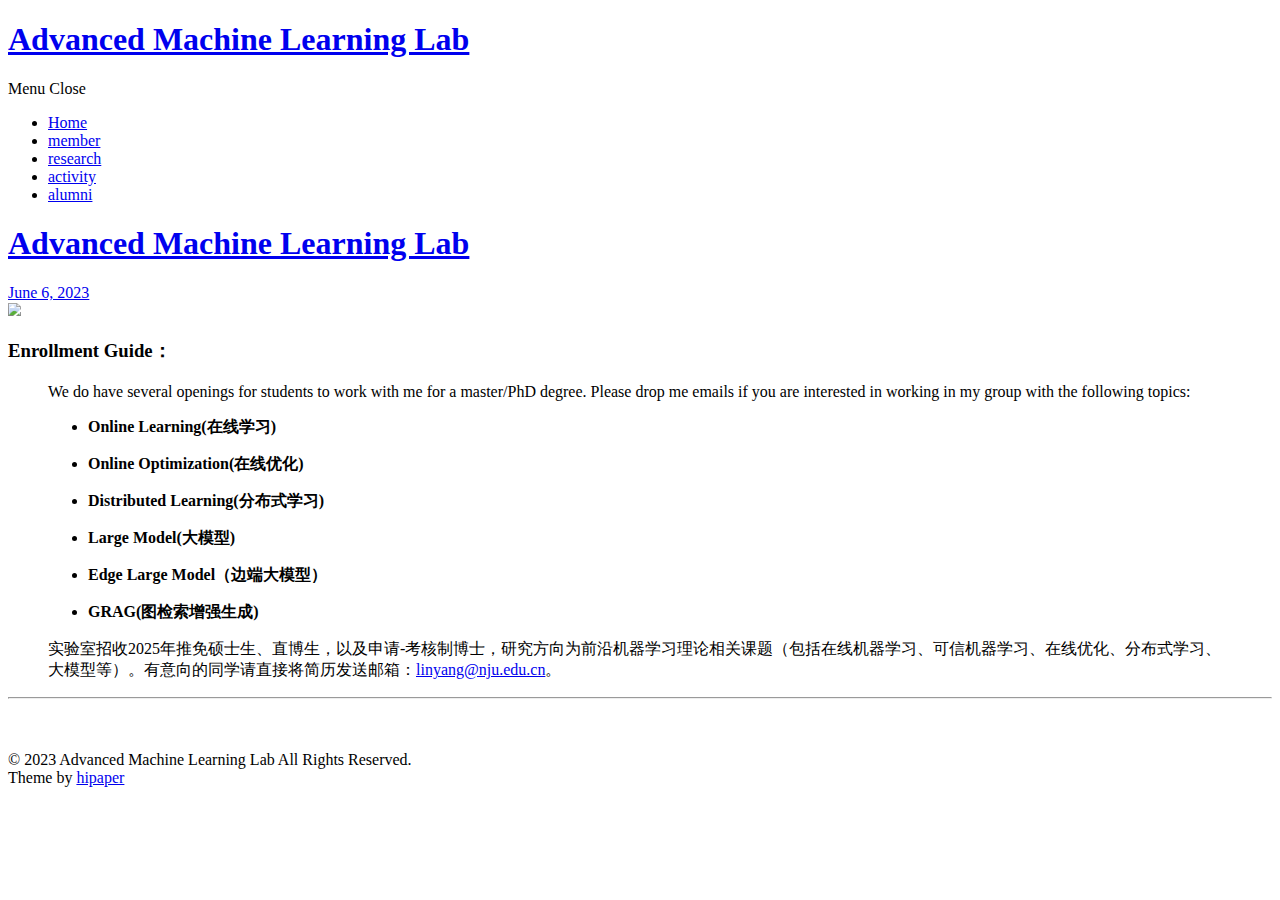
==== commit 95e0cee5: "Add files via upload" ====
--- a/index.html
+++ b/index.html
@@ -118,7 +118,7 @@
     
     <div class="article-meta">
       
-	<a href="/2023/06/06/Advanced%20Machine%20Learning%20Lab/" class="article-date">
+	<a href="/2023/06/06/Advanced%20Machine%20Learning%20Lab/高性能机器学习实验室/" class="article-date">
 	  <time datetime="2023-06-06T00:41:02.416Z" itemprop="datePublished">June 6, 2023</time>
 	</a>
 
@@ -132,14 +132,20 @@
 <h3 id="Enrollment-Guide："><a href="#Enrollment-Guide：" class="headerlink" title="Enrollment Guide："></a>Enrollment Guide：</h3><blockquote>
 <p>We do have several openings for students to work with me for a master&#x2F;PhD degree. Please drop me emails if you are interested in working in my group with the following topics:</p>
 <ul>
-<li><p><strong>Online Learning</strong></p>
-</li>
-<li><p><strong>Online Optimization</strong></p>
-</li>
-<li><p><strong>Distributed Learning</strong></p>
+<li><p><strong>Online Learning(在线学习)</strong></p>
+</li>
+<li><p><strong>Online Optimization(在线优化)</strong></p>
+</li>
+<li><p><strong>Distributed Learning(分布式学习)</strong></p>
+</li>
+<li><p><strong>Large  Model(大模型)</strong></p>
+</li>
+<li><p><strong>Edge Large Model（边端大模型）</strong></p>
+</li>
+<li><p><strong>GRAG(图检索增强生成)</strong></p>
 </li>
 </ul>
-<p>实验室招收2025年推免硕士生、直博生，以及申请-考核制博士，研究方向为前沿机器学习理论相关课题（包括在线机器学习、可信机器学习、在线优化、分布式学习等）。有意向的同学请直接将简历发送邮箱：<a href="mailto:&#108;&#105;&#110;&#121;&#97;&#110;&#103;&#x40;&#110;&#x6a;&#117;&#x2e;&#x65;&#x64;&#x75;&#x2e;&#99;&#x6e;">&#108;&#105;&#110;&#121;&#97;&#110;&#103;&#x40;&#110;&#x6a;&#117;&#x2e;&#x65;&#x64;&#x75;&#x2e;&#99;&#x6e;</a>。</p>
+<p>实验室招收2025年推免硕士生、直博生，以及申请-考核制博士，研究方向为前沿机器学习理论相关课题（包括在线机器学习、可信机器学习、在线优化、分布式学习、大模型等）。有意向的同学请直接将简历发送邮箱：<a href="mailto:&#108;&#105;&#110;&#121;&#97;&#110;&#103;&#x40;&#110;&#x6a;&#117;&#x2e;&#x65;&#x64;&#x75;&#x2e;&#99;&#x6e;">&#108;&#105;&#110;&#121;&#97;&#110;&#103;&#x40;&#110;&#x6a;&#117;&#x2e;&#x65;&#x64;&#x75;&#x2e;&#99;&#x6e;</a>。</p>
 </blockquote>
 
       
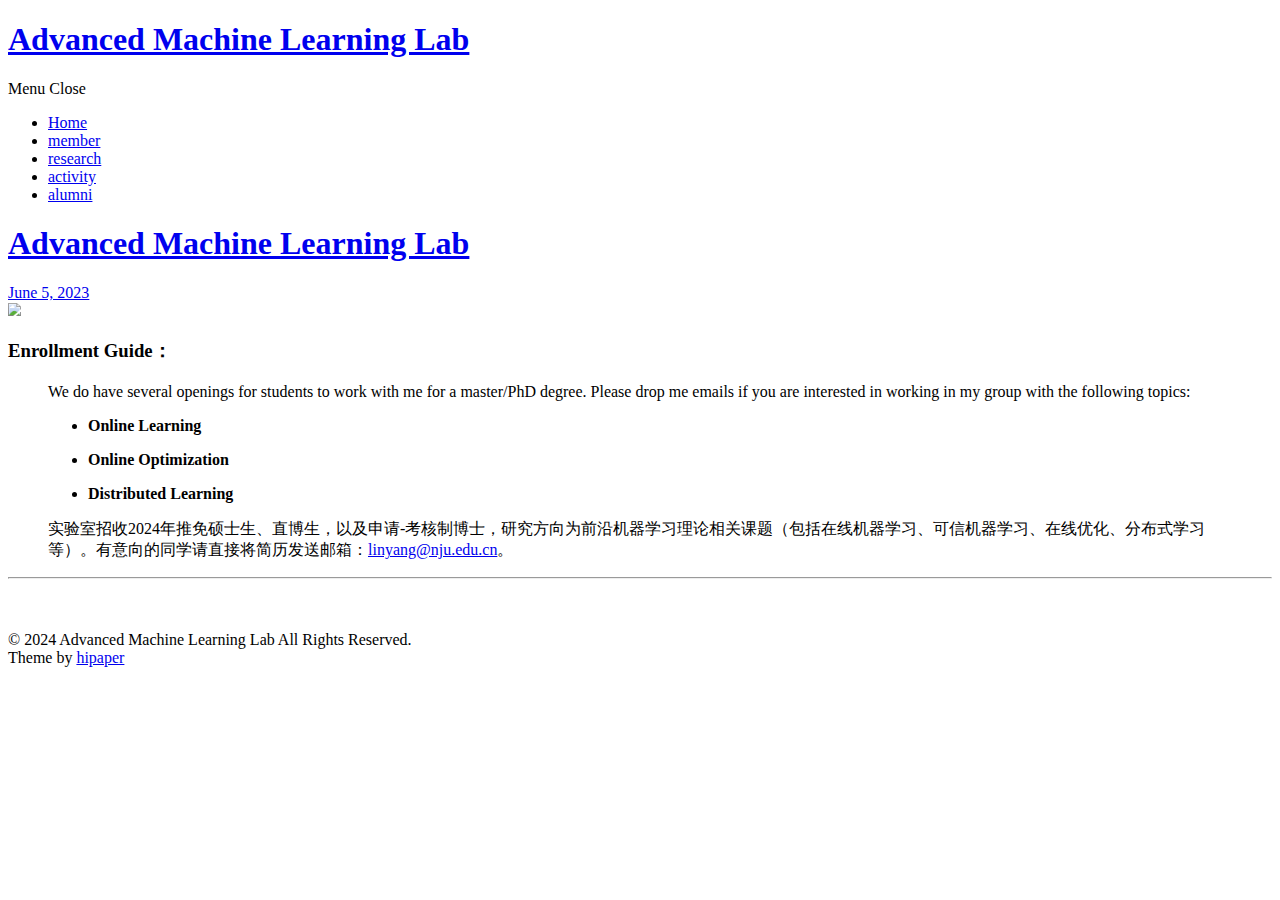
==== commit 5d499771: "Update index.html" ====
--- a/index.html
+++ b/index.html
@@ -11,7 +11,7 @@
   
   <meta property="og:type" content="website">
 <meta property="og:title" content="Advanced Machine Learning Lab">
-<meta property="og:url" content="http://example.com/">
+<meta property="og:url" content="https://advanced-machine-learning-lab.github.io/">
 <meta property="og:site_name" content="Advanced Machine Learning Lab">
 <meta property="og:locale" content="en_US">
 <meta property="article:author" content="Lin Yang">
@@ -100,7 +100,7 @@
             
       <div id="content" class="outer">
         
-          <section id="main">
+          <section id="main" style="float:none;">
   
     <article id="post-Advanced Machine Learning Lab"  class="article article-type-post" itemscope itemprop="blogPost" >
   <div id="articleInner" class="clearfix post-1016 post type-post status-publish format-standard has-post-thumbnail hentry category-template-2 category-uncategorized tag-codex tag-edge-case tag-featured-image tag-image tag-template">
@@ -110,7 +110,7 @@
         
   
     <h1 class="thumb" itemprop="name">
-      <a class="article-title" href="/2023/06/06/Advanced%20Machine%20Learning%20Lab/">Advanced Machine Learning Lab</a>
+      <a class="article-title" href="/2023/06/05/Advanced%20Machine%20Learning%20Lab/">Advanced Machine Learning Lab</a>
     </h1>
   
 
@@ -118,8 +118,8 @@
     
     <div class="article-meta">
       
-	<a href="/2023/06/06/Advanced%20Machine%20Learning%20Lab/高性能机器学习实验室/" class="article-date">
-	  <time datetime="2023-06-06T00:41:02.416Z" itemprop="datePublished">June 6, 2023</time>
+	<a href="/2023/06/05/Advanced%20Machine%20Learning%20Lab/" class="article-date">
+	  <time datetime="2023-06-05T06:54:22.710Z" itemprop="datePublished">June 5, 2023</time>
 	</a>
 
        
@@ -132,20 +132,14 @@
 <h3 id="Enrollment-Guide："><a href="#Enrollment-Guide：" class="headerlink" title="Enrollment Guide："></a>Enrollment Guide：</h3><blockquote>
 <p>We do have several openings for students to work with me for a master&#x2F;PhD degree. Please drop me emails if you are interested in working in my group with the following topics:</p>
 <ul>
-<li><p><strong>Online Learning(在线学习)</strong></p>
+<li><p><strong>Online Learning</strong></p>
 </li>
-<li><p><strong>Online Optimization(在线优化)</strong></p>
+<li><p><strong>Online Optimization</strong></p>
 </li>
-<li><p><strong>Distributed Learning(分布式学习)</strong></p>
-</li>
-<li><p><strong>Large  Model(大模型)</strong></p>
-</li>
-<li><p><strong>Edge Large Model（边端大模型）</strong></p>
-</li>
-<li><p><strong>GRAG(图检索增强生成)</strong></p>
+<li><p><strong>Distributed Learning</strong></p>
 </li>
 </ul>
-<p>实验室招收2025年推免硕士生、直博生，以及申请-考核制博士，研究方向为前沿机器学习理论相关课题（包括在线机器学习、可信机器学习、在线优化、分布式学习、大模型等）。有意向的同学请直接将简历发送邮箱：<a href="mailto:&#108;&#105;&#110;&#121;&#97;&#110;&#103;&#x40;&#110;&#x6a;&#117;&#x2e;&#x65;&#x64;&#x75;&#x2e;&#99;&#x6e;">&#108;&#105;&#110;&#121;&#97;&#110;&#103;&#x40;&#110;&#x6a;&#117;&#x2e;&#x65;&#x64;&#x75;&#x2e;&#99;&#x6e;</a>。</p>
+<p>实验室招收2024年推免硕士生、直博生，以及申请-考核制博士，研究方向为前沿机器学习理论相关课题（包括在线机器学习、可信机器学习、在线优化、分布式学习等）。有意向的同学请直接将简历发送邮箱：<a href="mailto:&#x6c;&#105;&#110;&#x79;&#97;&#110;&#x67;&#x40;&#x6e;&#x6a;&#x75;&#x2e;&#101;&#x64;&#x75;&#46;&#99;&#110;">&#x6c;&#105;&#110;&#x79;&#97;&#110;&#x67;&#x40;&#x6e;&#x6a;&#x75;&#x2e;&#101;&#x64;&#x75;&#46;&#99;&#110;</a>。</p>
 </blockquote>
 
       
@@ -166,7 +160,6 @@
 
 
 </section>
-
         
       </div>
 
@@ -189,7 +182,7 @@
 
   <div class="clearfix container">
       <div class="site-info">
-	      &copy; 2023 Advanced Machine Learning Lab All Rights Reserved.
+	      &copy; 2024 Advanced Machine Learning Lab All Rights Reserved.
         
       </div>
       <div class="site-credit">
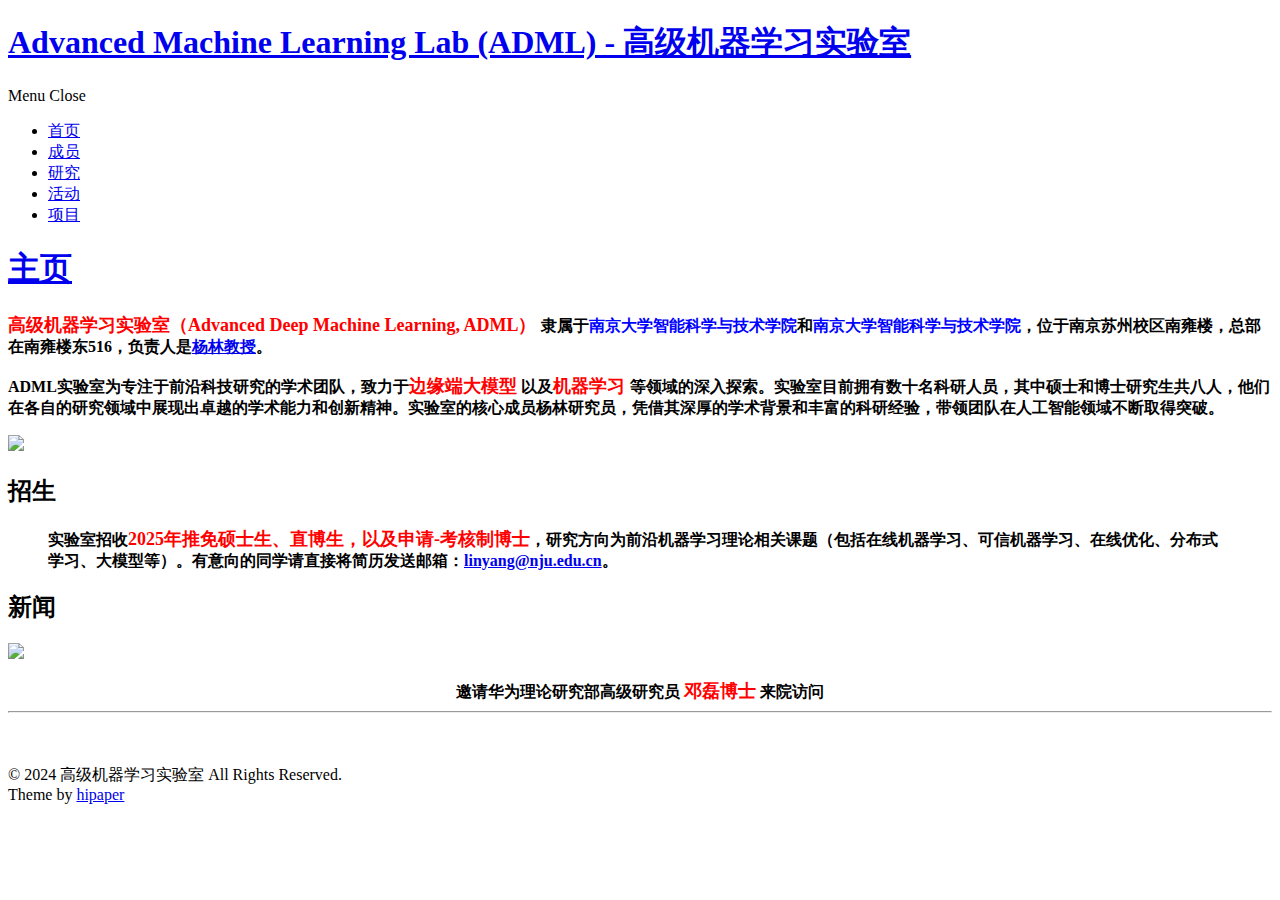
==== commit 618d0b44: "Update index.html" ====
--- a/index.html
+++ b/index.html
@@ -3,21 +3,21 @@
 <head>
   <meta charset="utf-8">
   
-  <title>Page 1 | Advanced Machine Learning Lab</title>
+  <title>Main Page| Advanced Machine Learning Lab - 高级机器学习实验室</title>
   <meta name="viewport" content="width=device-width, initial-scale=1, maximum-scale=1">
   
   
   
   
   <meta property="og:type" content="website">
-<meta property="og:title" content="Advanced Machine Learning Lab">
+<meta property="og:title" content="高级机器学习实验室">
 <meta property="og:url" content="https://advanced-machine-learning-lab.github.io/">
-<meta property="og:site_name" content="Advanced Machine Learning Lab">
+<meta property="og:site_name" content="高级机器学习实验室">
 <meta property="og:locale" content="en_US">
-<meta property="article:author" content="Lin Yang">
+<meta property="article:author" content="John Doe">
 <meta name="twitter:card" content="summary">
   
-    <link rel="alternate" href="/atom.xml" title="Advanced Machine Learning Lab" type="application/atom+xml">
+    <link rel="alternate" href="/atom.xml" title="高级机器学习实验室" type="application/atom+xml">
   
   <link rel="icon" href="/css/images/favicon.ico">
   
@@ -63,7 +63,7 @@
 
           <h1 class="site-title">
             
-              <a href="/" title="Advanced Machine Learning Lab" rel="home"> Advanced Machine Learning Lab </a>
+              <a href="/" title="Advanced Machine Learning Lab - 高级机器学习实验室" rel="home"> Advanced Machine Learning Lab (ADML) - 高级机器学习实验室 </a>
             
           </h1>
           
@@ -76,15 +76,15 @@
             <div class="clearfix sf-menu">
               <ul id="main-nav" class="menu sf-js-enabled sf-arrows"  style="touch-action: pan-y;">
                     
-                      <li class="menu-item menu-item-type-custom menu-item-object-custom menu-item-home menu-item-1663" linktext="/"> <a class="" href="/">Home</a> </li>
-                    
-                      <li class="menu-item menu-item-type-custom menu-item-object-custom menu-item-home menu-item-1663" linktext="/member"> <a class="" href="/member">member</a> </li>
-                    
-                      <li class="menu-item menu-item-type-custom menu-item-object-custom menu-item-home menu-item-1663" linktext="/research"> <a class="" href="/research">research</a> </li>
-                    
-                      <li class="menu-item menu-item-type-custom menu-item-object-custom menu-item-home menu-item-1663" linktext="/activity"> <a class="" href="/activity">activity</a> </li>
-                    
-                      <li class="menu-item menu-item-type-custom menu-item-object-custom menu-item-home menu-item-1663" linktext="/alumni"> <a class="" href="/alumni">alumni</a> </li>
+                      <li class="menu-item menu-item-type-custom menu-item-object-custom menu-item-home menu-item-1663" linktext="/"> <a class="" href="/">首页</a> </li>
+                    
+                      <li class="menu-item menu-item-type-custom menu-item-object-custom menu-item-home menu-item-1663" linktext="/member"> <a class="" href="/member">成员</a> </li>
+                    
+                      <li class="menu-item menu-item-type-custom menu-item-object-custom menu-item-home menu-item-1663" linktext="/research"> <a class="" href="/research">研究</a> </li>
+                    
+                      <li class="menu-item menu-item-type-custom menu-item-object-custom menu-item-home menu-item-1663" linktext="/activity"> <a class="" href="/activity">活动</a> </li>
+                    
+                      <li class="menu-item menu-item-type-custom menu-item-object-custom menu-item-home menu-item-1663" linktext="/project"> <a class="" href="/project">项目</a> </li>
                     
               </ul>
             </div>
@@ -102,7 +102,7 @@
         
           <section id="main" style="float:none;">
   
-    <article id="post-Advanced Machine Learning Lab"  class="article article-type-post" itemscope itemprop="blogPost" >
+    <article id="post-高级机器学习实验室"  class="article article-type-post" itemscope itemprop="blogPost" > 
   <div id="articleInner" class="clearfix post-1016 post type-post status-publish format-standard has-post-thumbnail hentry category-template-2 category-uncategorized tag-codex tag-edge-case tag-featured-image tag-image tag-template">
     
     
@@ -110,37 +110,38 @@
         
   
     <h1 class="thumb" itemprop="name">
-      <a class="article-title" href="/2023/06/05/Advanced%20Machine%20Learning%20Lab/">Advanced Machine Learning Lab</a>
+      <a class="article-title" href="/2023/06/05/%E9%AB%98%E7%BA%A7%E6%9C%BA%E5%99%A8%E5%AD%A6%E4%B9%A0%E5%AE%9E%E9%AA%8C%E5%AE%A4/">主页</a>
     </h1>
   
 
       </header>
     
     <div class="article-meta">
-      
-	<a href="/2023/06/05/Advanced%20Machine%20Learning%20Lab/" class="article-date">
+      <!-- 
+	<a href="/2023/06/05/%E9%AB%98%E7%BA%A7%E6%9C%BA%E5%99%A8%E5%AD%A6%E4%B9%A0%E5%AE%9E%E9%AA%8C%E5%AE%A4/" class="article-date">
 	  <time datetime="2023-06-05T06:54:22.710Z" itemprop="datePublished">June 5, 2023</time>
 	</a>
-
+ -->
        
       
     </div>
     <div class="article-entry" itemprop="articleBody">
       
-        <img src="https://guodongsanjianke.oss-cn-beijing.aliyuncs.com/pictures2/20230605162644.png" style="zoom:80%;" />
-
-<h3 id="Enrollment-Guide："><a href="#Enrollment-Guide：" class="headerlink" title="Enrollment Guide："></a>Enrollment Guide：</h3><blockquote>
-<p>We do have several openings for students to work with me for a master&#x2F;PhD degree. Please drop me emails if you are interested in working in my group with the following topics:</p>
-<ul>
-<li><p><strong>Online Learning</strong></p>
-</li>
-<li><p><strong>Online Optimization</strong></p>
-</li>
-<li><p><strong>Distributed Learning</strong></p>
-</li>
-</ul>
-<p>实验室招收2024年推免硕士生、直博生，以及申请-考核制博士，研究方向为前沿机器学习理论相关课题（包括在线机器学习、可信机器学习、在线优化、分布式学习等）。有意向的同学请直接将简历发送邮箱：<a href="mailto:&#x6c;&#105;&#110;&#x79;&#97;&#110;&#x67;&#x40;&#x6e;&#x6a;&#x75;&#x2e;&#101;&#x64;&#x75;&#46;&#99;&#110;">&#x6c;&#105;&#110;&#x79;&#97;&#110;&#x67;&#x40;&#x6e;&#x6a;&#x75;&#x2e;&#101;&#x64;&#x75;&#46;&#99;&#110;</a>。</p>
+        <p><span style="color: ; font-size: 16px; font-weight: bold;"><span style="color: red; font-size: 18px; font-weight: bold;">高级机器学习实验室（Advanced Deep Machine Learning, ADML）</span> 隶属于<span style="color: blue; font-weight: bold;">南京大学智能科学与技术学院</span>和<span style="color: blue; font-weight: bold;">南京大学智能科学与技术学院</span>，位于南京苏州校区南雍楼，总部在南雍楼东516，负责人是<span style="color: red; font-weight: bold;"><a target="_blank" rel="noopener" href="https://yanglin2021.github.io/">杨林教授</a></span>。</span> </p>
+<p><span style="color: ; font-size: 16px; font-weight: bold;">ADML实验室为专注于前沿科技研究的学术团队，致力于<span style="color: red; font-size: 18px; font-weight: bold;">边缘端大模型 </span> 以及<span style="color: red; font-size: 18px; font-weight: bold;">机器学习 </span>等领域的深入探索。实验室目前拥有数十名科研人员，其中硕士和博士研究生共八人，他们在各自的研究领域中展现出卓越的学术能力和创新精神。实验室的核心成员杨林研究员，凭借其深厚的学术背景和丰富的科研经验，带领团队在人工智能领域不断取得突破。 </span> </p>
+<img src="https://guodongsanjianke.oss-cn-beijing.aliyuncs.com/pictures2/20241211220520.png" style="zoom:100%;" />
+
+
+<h2 id="招生"><a href="#招生" class="headerlink" title="招生"></a>招生</h2><blockquote>
+<p><span style="color: ; font-size: 16px; font-weight: bold;">实验室招收<span style="color: red; font-size: 18px; font-weight: bold;">2025年推免硕士生、直博生，以及申请-考核制博士</span>，研究方向为前沿机器学习理论相关课题（包括在线机器学习、可信机器学习、在线优化、分布式学习、大模型等）。有意向的同学请直接将简历发送邮箱：<a href="mailto:&#108;&#x69;&#x6e;&#121;&#x61;&#110;&#103;&#x40;&#110;&#x6a;&#117;&#46;&#x65;&#100;&#x75;&#46;&#99;&#110;">&#108;&#x69;&#x6e;&#121;&#x61;&#110;&#103;&#x40;&#110;&#x6a;&#117;&#46;&#x65;&#100;&#x75;&#46;&#99;&#110;</a>。</span> </p>
 </blockquote>
+<h2 id="新闻"><a href="#新闻" class="headerlink" title="新闻"></a>新闻</h2><p><img src="https://guodongsanjianke.oss-cn-beijing.aliyuncs.com/pictures2/20241211203737.png"></p>
+<div style="text-align: center;">
+  <span style="color: ; font-size: 16px; font-weight: bold;">
+    邀请华为理论研究部高级研究员
+    <span style="color: red; font-size: 18px; font-weight: bold;">邓磊博士</span> 来院访问
+  </span>
+</div>
 
       
     </div>
@@ -156,6 +157,7 @@
 
 <!-- Table of Contents -->
 
+
   
 
 
@@ -166,15 +168,15 @@
     </div>
     <!-- <nav id="mobile-nav">
   
-    <a href="/" class="mobile-nav-link">Home</a>
-  
-    <a href="/member" class="mobile-nav-link">Member</a>
-  
-    <a href="/research" class="mobile-nav-link">Research</a>
-  
-    <a href="/activity" class="mobile-nav-link">Activity</a>
-  
-    <a href="/alumni" class="mobile-nav-link">Alumni</a>
+    <a href="/" class="mobile-nav-link">首页</a>
+  
+    <a href="/member" class="mobile-nav-link">成员</a>
+  
+    <a href="/research" class="mobile-nav-link">研究</a>
+  
+    <a href="/activity" class="mobile-nav-link">活动</a>
+  
+    <a href="/project" class="mobile-nav-link">项目</a>
   
 </nav> -->
     <footer id="footer" class="site-footer">
@@ -182,7 +184,7 @@
 
   <div class="clearfix container">
       <div class="site-info">
-	      &copy; 2024 Advanced Machine Learning Lab All Rights Reserved.
+	      &copy; 2024 高级机器学习实验室 All Rights Reserved.
         
       </div>
       <div class="site-credit">
